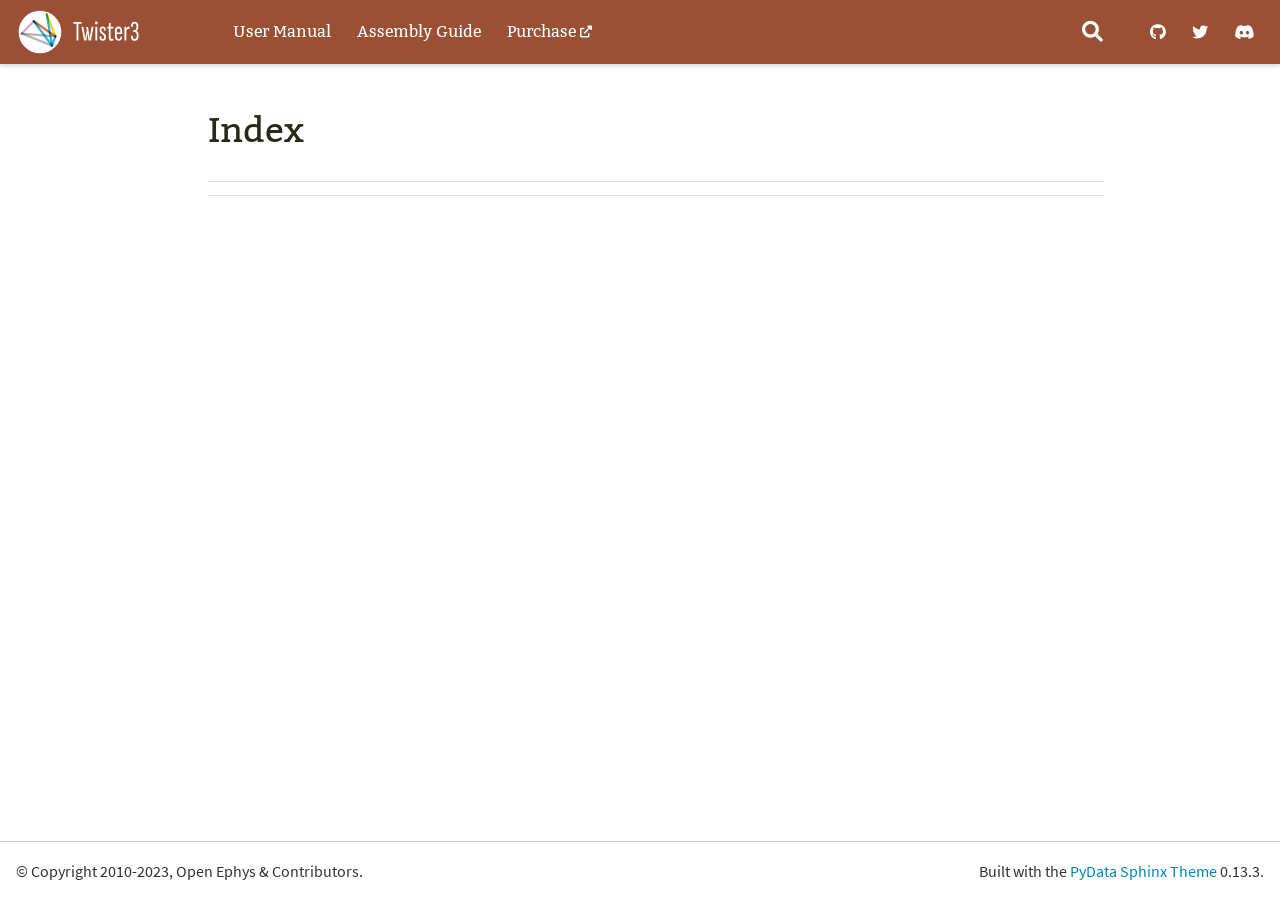
==== genindex.html @ c72500eb "Write HTML files" ====
<!DOCTYPE html>


<html lang="en" >

  <head>
    <meta charset="utf-8" />
    <meta name="viewport" content="width=device-width, initial-scale=1.0" />
    <title>Index &#8212; Twister3 Docs</title>
  
  
  
  <script data-cfasync="false">
    document.documentElement.dataset.mode = localStorage.getItem("mode") || "";
    document.documentElement.dataset.theme = localStorage.getItem("theme") || "light";
  </script>
  
  <!-- Loaded before other Sphinx assets -->
  <link href="_static/styles/theme.css?digest=e353d410970836974a52" rel="stylesheet" />
<link href="_static/styles/bootstrap.css?digest=e353d410970836974a52" rel="stylesheet" />
<link href="_static/styles/pydata-sphinx-theme.css?digest=e353d410970836974a52" rel="stylesheet" />

  
  <link href="_static/vendor/fontawesome/6.1.2/css/all.min.css?digest=e353d410970836974a52" rel="stylesheet" />
  <link rel="preload" as="font" type="font/woff2" crossorigin href="_static/vendor/fontawesome/6.1.2/webfonts/fa-solid-900.woff2" />
<link rel="preload" as="font" type="font/woff2" crossorigin href="_static/vendor/fontawesome/6.1.2/webfonts/fa-brands-400.woff2" />
<link rel="preload" as="font" type="font/woff2" crossorigin href="_static/vendor/fontawesome/6.1.2/webfonts/fa-regular-400.woff2" />

    <link rel="stylesheet" href="_static/theme_overrides.css" type="text/css" />
  
  <!-- Pre-loaded scripts that we'll load fully later -->
  <link rel="preload" as="script" href="_static/scripts/bootstrap.js?digest=e353d410970836974a52" />
<link rel="preload" as="script" href="_static/scripts/pydata-sphinx-theme.js?digest=e353d410970836974a52" />

    <script data-url_root="./" id="documentation_options" src="_static/documentation_options.js"></script>
    <script src="_static/doctools.js"></script>
    <script src="_static/sphinx_highlight.js"></script>
    <script>DOCUMENTATION_OPTIONS.pagename = 'genindex';</script>
    <link rel="icon" href="_static/favicon.png"/>
    <link rel="index" title="Index" href="#" />
    <link rel="search" title="Search" href="search.html" />
  <meta name="viewport" content="width=device-width, initial-scale=1"/>
  <meta name="docsearch:language" content="en"/>
  </head>
  
  
  <body data-bs-spy="scroll" data-bs-target=".bd-toc-nav" data-offset="180" data-bs-root-margin="0px 0px -60%" data-default-mode="">

  
  
  <a class="skip-link" href="#main-content">Skip to main content</a>
  
  <input type="checkbox"
          class="sidebar-toggle"
          name="__primary"
          id="__primary"/>
  <label class="overlay overlay-primary" for="__primary"></label>
  
  <input type="checkbox"
          class="sidebar-toggle"
          name="__secondary"
          id="__secondary"/>
  <label class="overlay overlay-secondary" for="__secondary"></label>
  
  <div class="search-button__wrapper">
    <div class="search-button__overlay"></div>
    <div class="search-button__search-container">
<form class="bd-search d-flex align-items-center"
      action="search.html"
      method="get">
  <i class="fa-solid fa-magnifying-glass"></i>
  <input type="search"
         class="form-control"
         name="q"
         id="search-input"
         placeholder="Search the docs ..."
         aria-label="Search the docs ..."
         autocomplete="off"
         autocorrect="off"
         autocapitalize="off"
         spellcheck="false"/>
  <span class="search-button__kbd-shortcut"><kbd class="kbd-shortcut__modifier">Ctrl</kbd>+<kbd>K</kbd></span>
</form></div>
  </div>
  
    <nav class="bd-header navbar navbar-expand-lg bd-navbar">
<div class="bd-header__inner bd-page-width">
  <label class="sidebar-toggle primary-toggle" for="__primary">
    <span class="fa-solid fa-bars"></span>
  </label>
  
  <div class="navbar-header-items__start">
    
      <div class="navbar-item">
  

<a class="navbar-brand logo" href="index.html">
  
  
  
  
    
    
      
    
    
    <img src="_static/oe_logo_name.svg" class="logo__image only-light" alt="Logo image"/>
    <script>document.write(`<img src="_static/oe_logo_name.svg" class="logo__image only-dark" alt="Logo image"/>`);</script>
  
  
</a></div>
    
  </div>
  
  
  <div class="col-lg-9 navbar-header-items">
    
    <div class="me-auto navbar-header-items__center">
      
        <div class="navbar-item"><nav class="navbar-nav">
  <p class="sidebar-header-items__title"
     role="heading"
     aria-level="1"
     aria-label="Site Navigation">
    Site Navigation
  </p>
  <ul class="bd-navbar-elements navbar-nav">
    
                    <li class="nav-item">
                      <a class="nav-link nav-internal" href="pages/usingtwister.html">
                        User Manual
                      </a>
                    </li>
                

                    <li class="nav-item">
                      <a class="nav-link nav-internal" href="pages/assemblyguide.html">
                        Assembly Guide
                      </a>
                    </li>
                

                <li class="nav-item">
                  <a class="nav-link nav-external" href="https://open-ephys.org/twister-3/twister-3">
                    Purchase
                  </a>
                </li>
                
  </ul>
</nav></div>
      
    </div>
    
    
    <div class="navbar-header-items__end">
      
        <div class="navbar-item navbar-persistent--container">
          
<script>
document.write(`
  <button class="btn btn-sm navbar-btn search-button search-button__button" title="Search" aria-label="Search" data-bs-placement="bottom" data-bs-toggle="tooltip">
    <i class="fa-solid fa-magnifying-glass"></i>
  </button>
`);
</script>
        </div>
      
      
        <div class="navbar-item"><ul class="navbar-icon-links navbar-nav"
    aria-label="Icon Links">
        <li class="nav-item">
          
          
          
          
          
          
          
          
          <a href="https://github.com/jonnew/twister3" title="GitHub" class="nav-link" rel="noopener" target="_blank" data-bs-toggle="tooltip" data-bs-placement="bottom"><span><i class="fab fa-github"></i></span>
            <label class="sr-only">GitHub</label></a>
        </li>
        <li class="nav-item">
          
          
          
          
          
          
          
          
          <a href="https://twitter.com/openephys" title="Twitter" class="nav-link" rel="noopener" target="_blank" data-bs-toggle="tooltip" data-bs-placement="bottom"><span><i class="fab fa-twitter"></i></span>
            <label class="sr-only">Twitter</label></a>
        </li>
        <li class="nav-item">
          
          
          
          
          
          
          
          
          <a href="https://discord.gg/WXAx2URNQU" title="Discord" class="nav-link" rel="noopener" target="_blank" data-bs-toggle="tooltip" data-bs-placement="bottom"><span><i class="fab fa-discord"></i></span>
            <label class="sr-only">Discord</label></a>
        </li>
</ul></div>
      
    </div>
    
  </div>
  
  
    <div class="navbar-persistent--mobile">
<script>
document.write(`
  <button class="btn btn-sm navbar-btn search-button search-button__button" title="Search" aria-label="Search" data-bs-placement="bottom" data-bs-toggle="tooltip">
    <i class="fa-solid fa-magnifying-glass"></i>
  </button>
`);
</script>
    </div>
  

  
</div>

    </nav>
  
  <div class="bd-container">
    <div class="bd-container__inner bd-page-width">
      
      <div class="bd-sidebar-primary bd-sidebar hide-on-wide">
        

  
  <div class="sidebar-header-items sidebar-primary__section">
    
    
      <div class="sidebar-header-items__center">
        
          <div class="navbar-item"><nav class="navbar-nav">
  <p class="sidebar-header-items__title"
     role="heading"
     aria-level="1"
     aria-label="Site Navigation">
    Site Navigation
  </p>
  <ul class="bd-navbar-elements navbar-nav">
    
                    <li class="nav-item">
                      <a class="nav-link nav-internal" href="pages/usingtwister.html">
                        User Manual
                      </a>
                    </li>
                

                    <li class="nav-item">
                      <a class="nav-link nav-internal" href="pages/assemblyguide.html">
                        Assembly Guide
                      </a>
                    </li>
                

                <li class="nav-item">
                  <a class="nav-link nav-external" href="https://open-ephys.org/twister-3/twister-3">
                    Purchase
                  </a>
                </li>
                
  </ul>
</nav></div>
        
      </div>
    
    
    
      <div class="sidebar-header-items__end">
        
          <div class="navbar-item"><ul class="navbar-icon-links navbar-nav"
    aria-label="Icon Links">
        <li class="nav-item">
          
          
          
          
          
          
          
          
          <a href="https://github.com/jonnew/twister3" title="GitHub" class="nav-link" rel="noopener" target="_blank" data-bs-toggle="tooltip" data-bs-placement="bottom"><span><i class="fab fa-github"></i></span>
            <label class="sr-only">GitHub</label></a>
        </li>
        <li class="nav-item">
          
          
          
          
          
          
          
          
          <a href="https://twitter.com/openephys" title="Twitter" class="nav-link" rel="noopener" target="_blank" data-bs-toggle="tooltip" data-bs-placement="bottom"><span><i class="fab fa-twitter"></i></span>
            <label class="sr-only">Twitter</label></a>
        </li>
        <li class="nav-item">
          
          
          
          
          
          
          
          
          <a href="https://discord.gg/WXAx2URNQU" title="Discord" class="nav-link" rel="noopener" target="_blank" data-bs-toggle="tooltip" data-bs-placement="bottom"><span><i class="fab fa-discord"></i></span>
            <label class="sr-only">Discord</label></a>
        </li>
</ul></div>
        
      </div>
    
  </div>
  
  
  <div class="sidebar-primary-items__end sidebar-primary__section">
  </div>
  
  <div id="rtd-footer-container"></div>


      </div>
      
      <main id="main-content" class="bd-main">
        
        
          <div class="bd-content">
            <div class="bd-article-container">
              
              <div class="bd-header-article"></div>
              
              
              
                
<div id="searchbox"></div>
                <article class="bd-article" role="main">
                  

<h1 id="index">Index</h1>

<div class="genindex-jumpbox">
 
</div>


                </article>
              
              
              
                <footer class="bd-footer-article">
                  
<div class="footer-article-items footer-article__inner">
  
    <div class="footer-article-item"><!-- Previous / next buttons -->
<div class="prev-next-area">
</div></div>
  
</div>

                </footer>
              
            </div>
            
            
              
            
          </div>
          <footer class="bd-footer-content">
            
          </footer>
        
      </main>
    </div>
  </div>
  
  <!-- Scripts loaded after <body> so the DOM is not blocked -->
  <script src="_static/scripts/bootstrap.js?digest=e353d410970836974a52"></script>
<script src="_static/scripts/pydata-sphinx-theme.js?digest=e353d410970836974a52"></script>

  <footer class="bd-footer">
<div class="bd-footer__inner bd-page-width">
  
    <div class="footer-items__start">
      
        <div class="footer-item">
  <p class="copyright">
    
      © Copyright 2010-2023, Open Ephys &amp; Contributors.
      <br/>
    
  </p>
</div>
      
    </div>
  
  
    <div class="footer-items__end">
      
        <div class="footer-item"><p class="theme-version">
  Built with the <a href="https://pydata-sphinx-theme.readthedocs.io/en/stable/index.html">PyData Sphinx Theme</a> 0.13.3.
</p></div>
      
    </div>
  
</div>

  </footer>
  </body>
</html>
---- _static/styles/theme.css ----
/* Provided by Sphinx's 'basic' theme, and included in the final set of assets */
@import "../basic.css";
---- _static/styles/pydata-sphinx-theme.css ----
html{--pst-header-height:4rem;--pst-header-article-height:calc(var(--pst-header-height)*2/3);--pst-sidebar-secondary:17rem;--pst-font-size-base:1rem;--pst-font-size-h1:2.5rem;--pst-font-size-h2:2rem;--pst-font-size-h3:1.75rem;--pst-font-size-h4:1.5rem;--pst-font-size-h5:1.25rem;--pst-font-size-h6:1.1rem;--pst-font-size-milli:0.9rem;--pst-sidebar-font-size:0.9rem;--pst-sidebar-font-size-mobile:1.1rem;--pst-sidebar-header-font-size:1.2rem;--pst-sidebar-header-font-weight:600;--pst-admonition-font-weight-heading:600;--pst-font-weight-caption:300;--pst-font-weight-heading:400;--pst-font-family-base-system:-apple-system,BlinkMacSystemFont,Segoe UI,"Helvetica Neue",Arial,sans-serif,Apple Color Emoji,Segoe UI Emoji,Segoe UI Symbol;--pst-font-family-monospace-system:"SFMono-Regular",Menlo,Consolas,Monaco,Liberation Mono,Lucida Console,monospace;--pst-font-family-base:var(--pst-font-family-base-system);--pst-font-family-heading:var(--pst-font-family-base-system);--pst-font-family-monospace:var(--pst-font-family-monospace-system);--pst-font-size-icon:1.5rem;--pst-icon-check-circle:"";--pst-icon-info-circle:"";--pst-icon-exclamation-triangle:"";--pst-icon-exclamation-circle:"";--pst-icon-times-circle:"";--pst-icon-lightbulb:"";--pst-icon-download:"";--pst-icon-angle-left:"";--pst-icon-angle-right:"";--pst-icon-external-link:"";--pst-icon-search-minus:"";--pst-icon-github:"";--pst-icon-gitlab:"";--pst-icon-share:"";--pst-icon-bell:"";--pst-icon-pencil:"";--pst-breadcrumb-divider:"";--pst-icon-admonition-default:var(--pst-icon-bell);--pst-icon-admonition-note:var(--pst-icon-info-circle);--pst-icon-admonition-attention:var(--pst-icon-exclamation-circle);--pst-icon-admonition-caution:var(--pst-icon-exclamation-triangle);--pst-icon-admonition-warning:var(--pst-icon-exclamation-triangle);--pst-icon-admonition-danger:var(--pst-icon-exclamation-triangle);--pst-icon-admonition-error:var(--pst-icon-times-circle);--pst-icon-admonition-hint:var(--pst-icon-lightbulb);--pst-icon-admonition-tip:var(--pst-icon-lightbulb);--pst-icon-admonition-important:var(--pst-icon-exclamation-circle);--pst-icon-admonition-seealso:var(--pst-icon-share);--pst-icon-admonition-todo:var(--pst-icon-pencil);--pst-icon-versionmodified-default:var(--pst-icon-exclamation-circle);--pst-icon-versionmodified-added:var(--pst-icon-exclamation-circle);--pst-icon-versionmodified-changed:var(--pst-icon-exclamation-circle);--pst-icon-versionmodified-deprecated:var(--pst-icon-exclamation-circle);font-size:var(--pst-font-size-base);scroll-padding-top:calc(var(--pst-header-height) + 1rem)}body{background-color:var(--pst-color-background);color:var(--pst-color-text-base);display:flex;flex-direction:column;font-family:var(--pst-font-family-base);font-weight:400;line-height:1.65;min-height:100vh}body::-webkit-scrollbar{height:.5rem;width:.5rem}body::-webkit-scrollbar-thumb{background:var(--pst-color-text-muted);border-radius:.25rem}body::-webkit-scrollbar-track{background:transparent}body::-webkit-scrollbar-thumb{background:var(--pst-color-on-surface)}body::-webkit-scrollbar-thumb:hover,body:hover::-webkit-scrollbar-thumb{background:var(--pst-color-text-muted)}body::-webkit-scrollbar-track{background:var(--pst-color-background)}p{color:var(--pst-color-text-base);font-size:1em;margin-bottom:1.15rem}p.rubric{border-bottom:1px solid var(--pst-color-border)}p.centered{text-align:center}a{word-wrap:break-word;color:var(--pst-color-link);text-decoration:none}a:hover{color:var(--pst-color-link-hover);text-decoration:underline}a.headerlink{color:var(--pst-color-warning);font-size:.8em;margin-left:.2em;opacity:.4;padding:0 4px;text-decoration:none;transition:all .2s ease-out;user-select:none}a.headerlink:hover{opacity:1}a.github:before,a.gitlab:before{color:var(--pst-color-text-muted);font:var(--fa-font-brands);margin-right:.25rem}a.github:before{content:var(--pst-icon-github)}a.gitlab:before{content:var(--pst-icon-gitlab)}.heading-style,h1,h2,h3,h4,h5,h6{font-family:var(--pst-font-family-heading);font-weight:var(--pst-font-weight-heading);line-height:1.15;margin:2.75rem 0 1.05rem}h1{font-size:var(--pst-font-size-h1);margin-top:0}h1,h2{color:var(--pst-color-primary)}h2{font-size:var(--pst-font-size-h2)}h3{font-size:var(--pst-font-size-h3)}h3,h4{color:var(--pst-color-text-base)}h4{font-size:var(--pst-font-size-h4)}h5{font-size:var(--pst-font-size-h5)}h5,h6{color:var(--pst-color-text-base)}h6{font-size:var(--pst-font-size-h6)}.text_small,small{font-size:var(--pst-font-size-milli)}hr{border:0;border-top:1px solid var(--pst-color-border)}code,kbd,pre,samp{font-family:var(--pst-font-family-monospace)}kbd{background-color:var(--pst-color-on-background);color:var(--pst-color-text-muted)}kbd:not(.compound){border:1px solid var(--pst-color-border);box-shadow:1px 1px 1px var(--pst-color-shadow);margin:0 .1rem;padding:.1rem .4rem}code{color:var(--pst-color-inline-code)}pre{background-color:var(--pst-color-surface);border:1px solid var(--pst-color-border);border-radius:.25rem;color:var(--pst-color-text-base);line-height:1.2em;margin:1.5em 0;padding:1rem}pre::-webkit-scrollbar{height:.5rem;width:.5rem}pre::-webkit-scrollbar-thumb{background:var(--pst-color-text-muted);border-radius:.25rem}pre::-webkit-scrollbar-track{background:transparent}pre::-webkit-scrollbar-thumb{background:var(--pst-color-on-surface)}pre::-webkit-scrollbar-thumb:hover,pre:hover::-webkit-scrollbar-thumb{background:var(--pst-color-text-muted)}pre .linenos{opacity:.5;padding-right:10px}.skip-link{background-color:var(--pst-color-background);border-bottom:1px solid var(--pst-color-border);color:var(--pst-color-link);left:0;padding:.5rem;position:fixed;right:0;text-align:center;top:0;transform:translateY(-100%);transition:transform .15s ease-in-out;z-index:1055}.skip-link:focus{transform:translateY(0)}.bd-container{display:flex;flex-grow:1;justify-content:center}.bd-container .bd-container__inner{display:flex}.bd-page-width{width:100%}@media(min-width:960px){.bd-page-width{max-width:88rem}}.bd-header-announcement{align-items:center;display:flex;justify-content:center;min-height:3rem;padding:.5rem 12.5%;position:relative;text-align:center;width:100%}@media(max-width:959.98px){.bd-header-announcement{padding:.5rem 2%}}.bd-header-announcement p{font-weight:700;margin:0}.bd-header-announcement:after{background-color:var(--pst-color-info);content:"";height:100%;left:0;opacity:.2;position:absolute;top:0;width:100%;z-index:-1}.bd-header-announcement:empty{display:none}.bd-main{display:flex;flex-direction:column;flex-grow:1;min-width:0}.bd-main .bd-content{display:flex;height:100%;justify-content:center}.bd-main .bd-content .bd-article-container{display:flex;flex-direction:column;justify-content:start;max-width:60em;overflow-x:auto;padding:1rem;width:100%}@media(min-width:1200px){.bd-main .bd-content .bd-article-container .bd-article{padding-left:2rem;padding-top:1.5rem}}.bd-footer{border-top:1px solid var(--pst-color-border);width:100%}.bd-footer .bd-footer__inner{display:flex;flex-grow:1;margin:auto;padding:1rem}.bd-footer .footer-items__end,.bd-footer .footer-items__start{display:flex;flex-direction:column;gap:.5rem;justify-content:center}.bd-footer .footer-items__end{margin-left:auto;text-align:end}.bd-footer .footer-item p{margin-bottom:0}.bd-footer-article .footer-article-items,.bd-footer-content .footer-content-items{display:flex;flex-direction:column;margin-top:auto}.bd-header{background:var(--pst-color-on-background)!important;box-shadow:0 .125rem .25rem 0 var(--pst-color-shadow);justify-content:center;max-width:100vw;padding:0;position:sticky;top:0;width:100%;z-index:1030}.bd-header .bd-header__inner{align-items:center;display:flex;height:fit-content;padding-left:1rem;padding-right:1rem}.bd-header .navbar-item{align-items:center;display:flex;height:var(--pst-header-height);max-height:var(--pst-header-height)}.bd-header .navbar-header-items{flex-shrink:1}@media(min-width:960px){.bd-header .navbar-header-items{display:flex;flex-grow:1;padding:0 0 0 .5rem}}.bd-header .navbar-header-items__center,.bd-header .navbar-header-items__end,.bd-header .navbar-header-items__start{align-items:center;display:flex;flex-flow:wrap;row-gap:0}.bd-header .navbar-header-items__center,.bd-header .navbar-header-items__end{column-gap:1rem}.bd-header .navbar-header-items__start{flex-shrink:0;gap:.5rem;margin-right:auto}.bd-header .navbar-header-items__end{justify-content:end}.bd-header .navbar-nav{display:flex}@media(min-width:960px){.bd-header .navbar-nav{align-items:center}}.bd-header .navbar-nav li a.nav-link{color:var(--pst-color-text-muted)}.bd-header .navbar-nav li a.nav-link:focus,.bd-header .navbar-nav li a.nav-link:hover{color:var(--pst-color-primary)}.bd-header .navbar-nav>.active>.nav-link{color:var(--pst-color-primary);font-weight:600}.bd-header .navbar-nav .dropdown button{border:none;color:var(--pst-color-text-muted);display:unset}.bd-header .navbar-nav .dropdown .dropdown-menu{background-color:var(--pst-color-on-background);border:1px solid var(--pst-color-border);box-shadow:0 0 .3rem .1rem var(--pst-color-shadow);margin:.5rem 0;min-width:20rem;padding:.5rem 1rem;z-index:1070}.bd-header .navbar-nav .dropdown .dropdown-menu:not(.show){display:none}@media(min-width:960px){.navbar-center-items .navbar-item{display:inline-block}}.toc-entry>.nav-link.active{background-color:transparent;border-left:2px solid var(--pst-color-primary);color:var(--pst-color-primary);font-weight:600}.nav-link:hover{border-style:none}.nav-link.nav-external:after{content:var(--pst-icon-external-link);font:var(--fa-font-solid);font-size:.75em;margin-left:.3em}.bd-navbar-elements li.nav-item i{font-size:.7rem;padding-left:2px;vertical-align:middle}.bd-header label.sidebar-toggle{align-items:center;color:var(--pst-color-muted);cursor:pointer;display:flex;font-size:var(--pst-font-size-icon);margin-bottom:0}.bd-header label.primary-toggle{padding-right:1rem}@media(min-width:960px){.bd-header label.primary-toggle{display:none}}.bd-header label.secondary-toggle{padding-left:1rem}@media(min-width:1200px){.bd-header label.secondary-toggle{display:none}}.bd-header .navbar-header-items{display:none}@media(min-width:960px){.bd-header .navbar-header-items{display:inherit}}.navbar-persistent--mobile{margin-left:auto}@media(min-width:960px){.navbar-persistent--mobile{display:none}}.navbar-persistent--container{display:none}@media(min-width:960px){.navbar-persistent--container{display:flex}}.header-article__inner{display:flex;padding:0 .5rem}.header-article__inner .header-article-item{height:var(--pst-header-article-height);min-height:var(--pst-header-article-height)}.header-article__inner .header-article-items__end,.header-article__inner .header-article-items__start{align-items:start;display:flex;gap:.5rem}.header-article__inner .header-article-items__end{margin-left:auto}.bd-sidebar-primary{background-color:var(--pst-color-background);border-right:1px solid var(--pst-color-border);display:flex;flex:0 0 auto;flex-direction:column;font-size:var(--pst-sidebar-font-size-mobile);gap:1rem;max-height:calc(100vh - var(--pst-header-height));overflow-y:auto;padding:2rem 1rem 1rem;position:sticky;top:var(--pst-header-height);width:25%}.bd-sidebar-primary::-webkit-scrollbar{height:.5rem;width:.5rem}.bd-sidebar-primary::-webkit-scrollbar-thumb{background:var(--pst-color-text-muted);border-radius:.25rem}.bd-sidebar-primary::-webkit-scrollbar-track{background:transparent}.bd-sidebar-primary::-webkit-scrollbar-thumb{background:var(--pst-color-on-surface)}.bd-sidebar-primary::-webkit-scrollbar-thumb:hover,.bd-sidebar-primary:hover::-webkit-scrollbar-thumb{background:var(--pst-color-text-muted)}@media(min-width:960px){.bd-sidebar-primary{font-size:var(--pst-sidebar-font-size)}}.bd-sidebar-primary .nav-link{font-size:var(--pst-sidebar-font-size-mobile)}.bd-sidebar-primary.no-sidebar{border-right:0}@media(min-width:960px){.bd-sidebar-primary.hide-on-wide{display:none}}.bd-sidebar-primary h1,.bd-sidebar-primary h2,.bd-sidebar-primary h3,.bd-sidebar-primary h4{color:var(--pst-color-text-base)}.bd-sidebar-primary .sidebar-primary-items__end .sidebar-primary-item,.bd-sidebar-primary .sidebar-primary-items__start .sidebar-primary-item{padding:.5rem 0}.bd-sidebar-primary .sidebar-header-items{display:flex;flex-direction:column}.bd-sidebar-primary .sidebar-header-items .sidebar-header-items__title{color:var(--pst-color-text-base);font-size:var(--pst-sidebar-header-font-size);font-weight:var(--pst-sidebar-header-font-weight);margin-bottom:.5rem}.bd-sidebar-primary .sidebar-header-items .nav-item.dropdown button{display:none}.bd-sidebar-primary .sidebar-header-items .nav-item.dropdown .dropdown-menu{background-color:inherit;border:none;display:flex;flex-direction:column;font-size:inherit;margin:0;padding:0}.bd-sidebar-primary .sidebar-header-items .sidebar-header-items__center{display:flex;flex-direction:column}.bd-sidebar-primary .sidebar-header-items .sidebar-header-items__end{align-items:center;display:flex;gap:.5rem}@media(min-width:960px){.bd-sidebar-primary .sidebar-header-items{display:none}}.bd-sidebar-primary .sidebar-primary-items__start{border-top:1px solid var(--pst-color-border)}@media(min-width:960px){.bd-sidebar-primary .sidebar-primary-items__start{border-top:none}}.bd-sidebar-primary .sidebar-primary-items__end{margin-bottom:1em;margin-top:auto}.bd-sidebar-primary .list-caption{list-style:none;padding-left:0}.bd-sidebar-primary li{position:relative}.bd-sidebar-primary li.has-children>.reference{padding-right:30px}.bd-sidebar-primary label.toctree-toggle{align-items:center;cursor:pointer;display:flex;height:30px;justify-content:center;position:absolute;right:0;top:0;width:30px}.bd-sidebar-primary label.toctree-toggle:hover{background:var(--pst-color-surface)}.bd-sidebar-primary label.toctree-toggle i{display:inline-block;font-size:.75rem;text-align:center}.bd-sidebar-primary label.toctree-toggle i:hover{color:var(--pst-color-primary)}.bd-sidebar-primary .label-parts{height:100%;width:100%}.bd-sidebar-primary .label-parts:hover{background:none}.bd-sidebar-primary .label-parts i{position:absolute;right:0;top:.3em;width:30px}nav.bd-links{margin-right:-1rem}@media(min-width:960px){nav.bd-links{display:block}}nav.bd-links ul{list-style:none}nav.bd-links ul ul{padding:0 0 0 1rem}nav.bd-links li>a{color:var(--pst-color-text-muted);display:block;padding:.25rem 0}nav.bd-links li>a:hover{background-color:transparent;color:var(--pst-color-primary);text-decoration:none}nav.bd-links li>a.reference.external:after{content:var(--pst-icon-external-link);font:var(--fa-font-solid);font-size:.75em;margin-left:.3em}nav.bd-links .active:hover>a,nav.bd-links .active>a{color:var(--pst-color-primary);font-weight:600}nav.bd-links p.bd-links__title{font-size:var(--pst-sidebar-header-font-size)}nav.bd-links p.bd-links__title,nav.bd-links p.caption{font-weight:var(--pst-sidebar-header-font-weight);margin-bottom:.5rem}nav.bd-links p.caption{color:var(--pst-color-text-base);font-size:var(--pst-sidebar-font-size-mobile);margin-top:1.25rem;position:relative}nav.bd-links p.caption:first-child{margin-top:0}@media(min-width:960px){nav.bd-links p.caption{font-size:var(--pst-sidebar-font-size)}}.bd-sidebar-secondary{background-color:var(--pst-color-background);display:flex;flex-direction:column;flex-shrink:0;font-size:var(--pst-sidebar-font-size-mobile);max-height:calc(100vh - var(--pst-header-height));order:2;overflow-y:auto;padding:2rem 1rem 1rem;position:sticky;top:var(--pst-header-height);width:var(--pst-sidebar-secondary)}@media(min-width:1200px){.bd-sidebar-secondary{font-size:var(--pst-sidebar-font-size)}}.bd-sidebar-secondary::-webkit-scrollbar{height:.5rem;width:.5rem}.bd-sidebar-secondary::-webkit-scrollbar-thumb{background:var(--pst-color-text-muted);border-radius:.25rem}.bd-sidebar-secondary::-webkit-scrollbar-track{background:transparent}.bd-sidebar-secondary::-webkit-scrollbar-thumb{background:var(--pst-color-on-surface)}.bd-sidebar-secondary::-webkit-scrollbar-thumb:hover,.bd-sidebar-secondary:hover::-webkit-scrollbar-thumb{background:var(--pst-color-text-muted)}.sidebar-secondary-item{padding:.5rem}@media(min-width:1200px){.sidebar-secondary-item{border-left:1px solid var(--pst-color-border);padding-left:1rem}}.sidebar-secondary-item i{padding-right:.5rem}input.sidebar-toggle{display:none}label.overlay{background-color:#000;height:0;left:0;opacity:.5;position:fixed;top:0;transition:opacity .2s ease-out;width:0;z-index:1050}input#__primary:checked+label.overlay.overlay-primary,input#__secondary:checked+label.overlay.overlay-secondary{height:100vh;width:100vw}input#__primary:checked~.bd-container .bd-sidebar-primary{margin-left:0;visibility:visible}input#__secondary:checked~.bd-container .bd-sidebar-secondary{margin-right:0;visibility:visible}@media(min-width:960px){label.sidebar-toggle.primary-toggle{display:none}input#__primary:checked+label.overlay.overlay-primary{height:0;width:0}.bd-sidebar-primary{margin-left:0;visibility:visible}}@media(max-width:959.98px){.bd-sidebar-primary{flex-grow:.75;height:100vh;left:0;margin-left:-75%;max-height:100vh;max-width:350px;position:fixed;top:0;transition:visibility .2s ease-out,margin .2s ease-out;visibility:hidden;width:75%;z-index:1055}}@media(max-width:1199.98px){.bd-sidebar-secondary{flex-grow:.75;height:100vh;margin-right:-75%;max-height:100vh;max-width:350px;position:fixed;right:0;top:0;transition:visibility .2s ease-out,margin .2s ease-out;visibility:hidden;width:75%;z-index:1055}}ul.bd-breadcrumbs{display:flex;flex-wrap:wrap;font-size:.8rem;list-style:none;padding-left:0}ul.bd-breadcrumbs li.breadcrumb-item{align-items:center;display:flex;font-weight:700}ul.bd-breadcrumbs li.breadcrumb-item a{color:var(--pst-color-link)}ul.bd-breadcrumbs li.breadcrumb-item:not(.breadcrumb-home):before{color:var(--pst-color-text-muted);content:var(--pst-breadcrumb-divider);font:var(--fa-font-solid);font-size:.8rem;padding:0 .5rem}.navbar-icon-links{column-gap:1rem;display:flex;flex-direction:row;flex-wrap:wrap}.navbar-icon-links li.nav-item a.nav-link{padding-left:0;padding-right:0}.navbar-icon-links a span{align-items:center;display:flex}.navbar-icon-links i.fa-brands,.navbar-icon-links i.fa-regular,.navbar-icon-links i.fa-solid{font-size:var(--pst-font-size-icon);font-style:normal;vertical-align:middle}.navbar-icon-links i.fa-square-twitter:before{color:#55acee}.navbar-icon-links i.fa-square-gitlab:before{color:#548}.navbar-icon-links i.fa-bitbucket:before{color:#0052cc}.navbar-icon-links img.icon-link-image{border-radius:.2rem;height:1.5em}.navbar-brand{align-items:center;display:flex;flex-shrink:0;gap:.5rem;height:var(--pst-header-height);margin:0;max-height:var(--pst-header-height);padding:.5rem 0;position:relative;width:auto}.navbar-brand p{margin-bottom:0}.navbar-brand img{height:100%;max-width:100%;width:auto}.navbar-nav ul{display:block;list-style:none}.navbar-nav ul ul{padding:0 0 0 1rem}.navbar-nav li{display:flex;flex-direction:column}.navbar-nav li a{align-items:center;color:var(--pst-color-text-muted);display:flex;height:100%;padding-bottom:.25rem;padding-top:.25rem}.navbar-nav li a:hover{border-style:none;text-decoration-line:none}.navbar-nav li a:focus,.navbar-nav li a:hover,.navbar-nav li.current>a{color:var(--pst-color-primary)}.navbar-nav li.current>a{font-weight:600}.navbar-nav .toctree-checkbox{display:none;position:absolute}.navbar-nav .toctree-checkbox~ul{display:none}.navbar-nav .toctree-checkbox~label i{transform:rotate(0deg)}.navbar-nav .toctree-checkbox:checked~ul{display:block}.navbar-nav .toctree-checkbox:checked~label i{transform:rotate(180deg)}.bd-header .navbar-nav>p.sidebar-header-items__title{display:none}.page-toc .section-nav{border-bottom:none;padding-left:0}.page-toc .section-nav ul{padding-left:1rem}.page-toc .nav-link{font-size:var(--pst-sidebar-font-size-mobile)}@media(min-width:1200px){.page-toc .nav-link{font-size:var(--pst-sidebar-font-size)}}.page-toc .onthispage{color:var(--pst-color-text-base);font-weight:var(--pst-sidebar-header-font-weight);margin-bottom:.5rem}.prev-next-area{width:100%}.prev-next-area p{line-height:1.3em;margin:0 .3em}.prev-next-area i{font-size:1.2em}.prev-next-area a{align-items:center;border:none;color:var(--pst-color-text-muted);display:flex;max-width:45%;overflow-x:hidden;padding:10px;text-decoration:none}.prev-next-area a p.prev-next-title{color:var(--pst-color-primary);font-size:1.1em;font-weight:var(--pst-admonition-font-weight-heading)}.prev-next-area a:hover p.prev-next-title{text-decoration:underline}.prev-next-area a .prev-next-info{flex-direction:column;margin:0 .5em}.prev-next-area a .prev-next-info .prev-next-subtitle{text-transform:capitalize}.prev-next-area a.left-prev{float:left}.prev-next-area a.right-next{float:right}.prev-next-area a.right-next div.prev-next-info{text-align:right}.bd-search{margin-left:-15px;margin-right:-15px;padding:1rem 15px;position:relative}.bd-search .icon{color:var(--pst-color-border);left:25px;position:absolute}.bd-search i.fa-solid.fa-magnifying-glass{color:var(--pst-color-text-muted);left:1.6rem;position:absolute}.bd-search input{background-color:var(--pst-color-background);border:1px solid var(--pst-color-border);border-radius:.25rem;color:var(--pst-color-text-base);padding-left:2.5rem}.bd-search input::placeholder{color:var(--pst-color-border)}.bd-search input:active,.bd-search input:focus{background-color:var(--pst-color-background);color:var(--pst-color-text-base)}.bd-search input::-webkit-search-cancel-button,.bd-search input::-webkit-search-decoration{-webkit-appearance:none;appearance:none}.bd-search .search-button__kbd-shortcut{color:var(--pst-color-border);display:flex;position:absolute;right:2em}.search-button{align-content:center;align-items:center;color:var(--pst-color-text-muted);display:flex;padding:0}.search-button:hover{color:var(--pst-color-primary)}.search-button i{font-size:1.3rem}.search-button__overlay,.search-button__search-container{display:none}.search-button__wrapper.show .search-button__search-container{display:flex;left:50%;margin-top:.5rem;max-width:800px;position:fixed;right:1rem;top:30%;transform:translate(-50%,-50%);width:90%;z-index:1055}.search-button__wrapper.show .search-button__overlay{background-color:#000;display:flex;height:100%;left:0;opacity:.5;position:fixed;top:0;width:100%;z-index:1050}.search-button__wrapper.show form.bd-search{flex-grow:1;padding-bottom:0;padding-top:0}.search-button__wrapper.show i,.search-button__wrapper.show input{font-size:var(--pst-font-size-icon)}div#searchbox p.highlight-link{box-shadow:0 .2rem .5rem var(--pst-color-shadow),0 0 .0625rem var(--pst-color-shadow)!important;margin:1rem 0;width:fit-content}@media(min-width:1200px){div#searchbox p.highlight-link{margin-left:2rem}}div#searchbox p.highlight-link a{background-color:var(--pst-color-primary);border-radius:.25rem;color:#fff;font-size:1.25rem;padding:.75rem;transition:box-shadow .25s ease-out}div#searchbox p.highlight-link a:hover{box-shadow:inset 0 0 50px 50px rgba(0,0,0,.25);text-decoration:none}div#searchbox p.highlight-link a:before{color:unset;content:var(--pst-icon-search-minus);font:var(--fa-font-solid);margin-right:.5rem}.theme-switch-button{border-color:var(--pst-color-on-background);font-size:calc(var(--pst-font-size-icon) - .1rem);margin:0 -.5rem;padding:0}.theme-switch-button span{color:var(--pst-color-text-muted);display:none;padding:.5rem}.theme-switch-button span:active,.theme-switch-button span:focus,.theme-switch-button span:hover{text-decoration:none}.theme-switch-button:active,.theme-switch-button:hover{background-color:var(--pst-color-on-surface)!important;border-color:var(--pst-color-on-background)!important}.theme-switch-button:active a,.theme-switch-button:hover a{color:var(--pst-color-text-muted)}.bd-sidebar-primary .theme-switch-button{border-color:var(--pst-color-background)}.bd-sidebar-primary .theme-switch-button:active,.bd-sidebar-primary .theme-switch-button:hover{border-color:var(--pst-color-background)!important}html[data-mode=auto] .theme-switch-button span[data-mode=auto],html[data-mode=dark] .theme-switch-button span[data-mode=dark],html[data-mode=light] .theme-switch-button span[data-mode=light]{display:flex}button.btn.version-switcher__button{border-color:var(--pst-color-border);color:var(--pst-color-text-base);margin-bottom:1em}@media(min-width:960px){button.btn.version-switcher__button{margin-bottom:unset}}button.btn.version-switcher__button:active{border-color:var(--pst-color-border);color:var(--pst-color-text-base)}.version-switcher__menu{border-color:var(--pst-color-border);border-radius:var(--bs-dropdown-border-radius)}.version-switcher__menu a.list-group-item{background-color:var(--pst-color-on-background);color:var(--pst-color-text-base);padding:.75rem 1.25rem}.version-switcher__menu a.list-group-item:not(:last-child){border-bottom:1px solid var(--pst-color-border)}.version-switcher__menu a.list-group-item:hover{background-color:var(--pst-color-surface)}.version-switcher__menu a.list-group-item.active{color:var(--pst-color-primary)}.version-switcher__menu a.list-group-item.active span:before{background-color:var(--pst-color-primary);content:"";height:100%;left:0;opacity:.1;position:absolute;top:0;width:100%}.version-switcher__menu,button.version-switcher__button{font-size:1.1em}@media(min-width:960px){.version-switcher__menu,button.version-switcher__button{font-size:unset}}nav.page-toc{margin-bottom:1rem}.bd-toc .nav .nav,.list-caption .nav{display:none}.bd-toc .nav .nav.visible,.bd-toc .nav>.active>ul,.list-caption .nav.visible,.list-caption>.active>ul,.toc-entry{display:block}.toc-entry a.nav-link{color:var(--pst-color-text-muted);display:block;margin-left:-1rem;padding:.125rem 0 .125rem 1rem}.toc-entry a.nav-link:hover{color:var(--pst-color-primary);text-decoration:none}.toc-entry a.nav-link.active{background-color:transparent;border-left:2px solid var(--pst-color-primary);color:var(--pst-color-primary);font-weight:600}div.deprecated,div.versionadded,div.versionchanged{background-color:var(--pst-color-on-background);border-left:.2rem solid;border-color:var(--pst-color-info);border-radius:.25rem;box-shadow:0 .2rem .5rem var(--pst-color-shadow),0 0 .0625rem var(--pst-color-shadow)!important;margin:1.5625em auto;overflow:hidden;padding:0 .6rem;page-break-inside:avoid;position:relative;transition:color .25s,background-color .25s,border-color .25s;vertical-align:middle}div.deprecated>p,div.versionadded>p,div.versionchanged>p{margin-bottom:.6rem;margin-top:.6rem}div.deprecated>p:before,div.versionadded>p:before,div.versionchanged>p:before{background-color:var(--pst-color-info);content:"";height:100%;left:0;opacity:.1;pointer-events:none;position:absolute;top:0;width:100%}div.versionadded{border-color:var(--pst-color-success)}div.versionadded p:before{background-color:var(--pst-color-success)}div.versionchanged{border-color:var(--pst-color-warning)}div.versionchanged p:before{background-color:var(--pst-color-warning)}div.deprecated{border-color:var(--pst-color-danger)}div.deprecated p:before{background-color:var(--pst-color-danger)}span.versionmodified{font-weight:600}span.versionmodified:before{color:var(--pst-color-info);content:var(--pst-icon-versionmodified-default);font:var(--fa-font-solid);margin-right:.6rem}span.versionmodified.added:before{color:var(--pst-color-success);content:var(--pst-icon-versionmodified-added)}span.versionmodified.changed:before{color:var(--pst-color-warning);content:var(--pst-icon-versionmodified-changed)}span.versionmodified.deprecated:before{color:var(--pst-color-danger);content:var(--pst-icon-versionmodified-deprecated)}.sidebar-indices-items{border-top:1px solid var(--pst-color-border);display:flex;flex-direction:column}@media(min-width:960px){.sidebar-indices-items{border-top:none}}.sidebar-indices-items .sidebar-indices-items__title{color:var(--pst-color-text-base);font-size:var(--pst-sidebar-header-font-size);font-weight:var(--pst-sidebar-header-font-weight);margin-bottom:.5rem}.sidebar-indices-items ul.indices-link{list-style:none;margin-right:-1rem;padding:0}.sidebar-indices-items ul.indices-link li>a{color:var(--pst-color-text-muted);display:block;padding:.25rem 0}.sidebar-indices-items ul.indices-link li>a:hover{background-color:transparent;color:var(--pst-color-primary);text-decoration:none}.bd-sidebar-primary div#rtd-footer-container{bottom:-1rem;margin:-1rem;position:sticky}.bd-sidebar-primary div#rtd-footer-container .rst-versions.rst-badge{font-family:var(--pst-font-family-base);font-size:.9em;max-width:unset;position:unset}.bd-sidebar-primary div#rtd-footer-container .rst-versions.rst-badge .rst-current-version{align-items:center;background-color:var(--pst-color-background);border-top:1px solid var(--pst-color-border);color:var(--pst-color-success);display:flex;gap:.2rem;height:2.5rem;transition:background-color .2s ease-out}.bd-sidebar-primary div#rtd-footer-container .rst-versions.rst-badge .fa.fa-book{color:var(--pst-color-text-muted);margin-right:auto}.bd-sidebar-primary div#rtd-footer-container .rst-versions.rst-badge .fa.fa-book:after{color:var(--pst-color-text-base);content:"Read The Docs";font-family:var(--pst-font-family-base);font-weight:var(--pst-admonition-font-weight-heading)}.bd-sidebar-primary div#rtd-footer-container .rst-versions.rst-badge .fa.fa-caret-down{color:var(--pst-color-text-muted)}.bd-sidebar-primary div#rtd-footer-container .rst-versions.rst-badge.shift-up .rst-current-version{border-bottom:1px solid var(--pst-color-border)}.bd-sidebar-primary div#rtd-footer-container .rst-other-versions{background-color:var(--pst-color-surface);color:var(--pst-color-text-base)}.bd-sidebar-primary div#rtd-footer-container .rst-other-versions dl dd a{color:var(--pst-color-text-muted)}.bd-sidebar-primary div#rtd-footer-container .rst-other-versions hr{background-color:var(--pst-color-border)}.bd-sidebar-primary div#rtd-footer-container .rst-other-versions small a{color:var(--pst-color-link)}.bd-sidebar-primary div#rtd-footer-container .rst-other-versions input{background-color:var(--pst-color-surface);border:1px solid var(--pst-color-border);padding-left:.5rem}.admonition,div.admonition{background-color:var(--pst-color-on-background);border-left:.2rem solid;border-color:var(--pst-color-info);border-radius:.25rem;box-shadow:0 .2rem .5rem var(--pst-color-shadow),0 0 .0625rem var(--pst-color-shadow)!important;margin:1.5625em auto;overflow:hidden;padding:0 .6rem .8rem;page-break-inside:avoid}.admonition :last-child,div.admonition :last-child{margin-bottom:0}.admonition p.admonition-title~*,div.admonition p.admonition-title~*{margin-left:1.4rem;margin-right:1.4rem}.admonition>ol,.admonition>ul,div.admonition>ol,div.admonition>ul{margin-left:1em}.admonition>.admonition-title,div.admonition>.admonition-title{font-weight:var(--pst-admonition-font-weight-heading);margin:0 -.6rem;padding:.4rem .6rem .4rem 2rem;position:relative}.admonition>.admonition-title:after,div.admonition>.admonition-title:after{color:var(--pst-color-info);content:var(--pst-icon-admonition-default);font:var(--fa-font-solid);height:1rem;left:.5rem;line-height:inherit;opacity:1;position:absolute;width:1rem}.admonition>.admonition-title:before,div.admonition>.admonition-title:before{background-color:var(--pst-color-info);content:"";height:100%;left:0;opacity:.1;pointer-events:none;position:absolute;top:0;width:100%}.admonition>.admonition-title+*,div.admonition>.admonition-title+*{margin-top:.4em}.admonition.attention,div.admonition.attention{border-color:var(--pst-color-attention)}.admonition.attention>.admonition-title:before,div.admonition.attention>.admonition-title:before{background-color:var(--pst-color-attention)}.admonition.attention>.admonition-title:after,div.admonition.attention>.admonition-title:after{color:var(--pst-color-attention);content:var(--pst-icon-admonition-attention)}.admonition.caution,div.admonition.caution{border-color:var(--pst-color-warning)}.admonition.caution>.admonition-title:before,div.admonition.caution>.admonition-title:before{background-color:var(--pst-color-warning)}.admonition.caution>.admonition-title:after,div.admonition.caution>.admonition-title:after{color:var(--pst-color-warning);content:var(--pst-icon-admonition-caution)}.admonition.warning,div.admonition.warning{border-color:var(--pst-color-warning)}.admonition.warning>.admonition-title:before,div.admonition.warning>.admonition-title:before{background-color:var(--pst-color-warning)}.admonition.warning>.admonition-title:after,div.admonition.warning>.admonition-title:after{color:var(--pst-color-warning);content:var(--pst-icon-admonition-warning)}.admonition.danger,div.admonition.danger{border-color:var(--pst-color-danger)}.admonition.danger>.admonition-title:before,div.admonition.danger>.admonition-title:before{background-color:var(--pst-color-danger)}.admonition.danger>.admonition-title:after,div.admonition.danger>.admonition-title:after{color:var(--pst-color-danger);content:var(--pst-icon-admonition-danger)}.admonition.error,div.admonition.error{border-color:var(--pst-color-danger)}.admonition.error>.admonition-title:before,div.admonition.error>.admonition-title:before{background-color:var(--pst-color-danger)}.admonition.error>.admonition-title:after,div.admonition.error>.admonition-title:after{color:var(--pst-color-danger);content:var(--pst-icon-admonition-error)}.admonition.hint,div.admonition.hint{border-color:var(--pst-color-success)}.admonition.hint>.admonition-title:before,div.admonition.hint>.admonition-title:before{background-color:var(--pst-color-success)}.admonition.hint>.admonition-title:after,div.admonition.hint>.admonition-title:after{color:var(--pst-color-success);content:var(--pst-icon-admonition-hint)}.admonition.tip,div.admonition.tip{border-color:var(--pst-color-success)}.admonition.tip>.admonition-title:before,div.admonition.tip>.admonition-title:before{background-color:var(--pst-color-success)}.admonition.tip>.admonition-title:after,div.admonition.tip>.admonition-title:after{color:var(--pst-color-success);content:var(--pst-icon-admonition-tip)}.admonition.important,div.admonition.important{border-color:var(--pst-color-attention)}.admonition.important>.admonition-title:before,div.admonition.important>.admonition-title:before{background-color:var(--pst-color-attention)}.admonition.important>.admonition-title:after,div.admonition.important>.admonition-title:after{color:var(--pst-color-attention);content:var(--pst-icon-admonition-important)}.admonition.note,div.admonition.note{border-color:var(--pst-color-info)}.admonition.note>.admonition-title:before,div.admonition.note>.admonition-title:before{background-color:var(--pst-color-info)}.admonition.note>.admonition-title:after,div.admonition.note>.admonition-title:after{color:var(--pst-color-info);content:var(--pst-icon-admonition-note)}.admonition.seealso,div.admonition.seealso{border-color:var(--pst-color-success)}.admonition.seealso>.admonition-title:before,div.admonition.seealso>.admonition-title:before{background-color:var(--pst-color-success)}.admonition.seealso>.admonition-title:after,div.admonition.seealso>.admonition-title:after{color:var(--pst-color-success);content:var(--pst-icon-admonition-seealso)}.admonition.admonition-todo,div.admonition.admonition-todo{border-color:var(--pst-color-border)}.admonition.admonition-todo>.admonition-title:before,div.admonition.admonition-todo>.admonition-title:before{background-color:var(--pst-color-border)}.admonition.admonition-todo>.admonition-title:after,div.admonition.admonition-todo>.admonition-title:after{color:var(--pst-color-border);content:var(--pst-icon-admonition-todo)}.admonition.sidebar,div.admonition.sidebar{border-width:0 0 0 .2rem;clear:both;float:right;margin-left:.5rem;margin-top:0;max-width:40%}.admonition.sidebar.attention,.admonition.sidebar.important,div.admonition.sidebar.attention,div.admonition.sidebar.important{border-color:var(--pst-color-attention)}.admonition.sidebar.caution,.admonition.sidebar.warning,div.admonition.sidebar.caution,div.admonition.sidebar.warning{border-color:var(--pst-color-warning)}.admonition.sidebar.danger,.admonition.sidebar.error,div.admonition.sidebar.danger,div.admonition.sidebar.error{border-color:var(--pst-color-danger)}.admonition.sidebar.hint,.admonition.sidebar.seealso,.admonition.sidebar.tip,div.admonition.sidebar.hint,div.admonition.sidebar.seealso,div.admonition.sidebar.tip{border-color:var(--pst-color-success)}.admonition.sidebar.note,.admonition.sidebar.todo,div.admonition.sidebar.note,div.admonition.sidebar.todo{border-color:var(--pst-color-info)}.admonition.sidebar p.admonition-title~*,div.admonition.sidebar p.admonition-title~*{margin-left:0;margin-right:0}aside.topic,div.topic,div.topic.contents,nav.contents{background-color:var(--pst-color-surface);border-color:var(--pst-color-border);border-radius:.25rem;box-shadow:0 .2rem .5rem var(--pst-color-shadow),0 0 .0625rem var(--pst-color-shadow)!important;display:flex;flex-direction:column;padding:1rem 1.25rem}aside.topic .topic-title,div.topic .topic-title,div.topic.contents .topic-title,nav.contents .topic-title{margin:0 0 .5rem}aside.topic ul.simple,div.topic ul.simple,div.topic.contents ul.simple,nav.contents ul.simple{padding-left:1rem}aside.topic ul.simple ul,div.topic ul.simple ul,div.topic.contents ul.simple ul,nav.contents ul.simple ul{padding-left:2em}aside.sidebar{background-color:var(--pst-color-surface);border:1px solid var(--pst-color-border);border-radius:.25rem;margin-left:.5rem;padding:0}aside.sidebar>:last-child{padding-bottom:1rem}aside.sidebar p.sidebar-title{border-bottom:1px solid var(--pst-color-border);font-family:var(--pst-font-family-heading);font-weight:var(--pst-admonition-font-weight-heading);margin-bottom:0;padding-bottom:.5rem;padding-top:.5rem;position:relative}aside.sidebar>:not(.sidebar-title):first-child,aside.sidebar>p.sidebar-title+*{margin-top:1rem}aside.sidebar>*{padding-left:1rem;padding-right:1rem}p.rubric{display:flex;flex-direction:column}.seealso dd{margin-bottom:0;margin-top:0}table.field-list{border-collapse:separate;border-spacing:10px;margin-left:1px}table.field-list th.field-name{background-color:var(--pst-color-surface);padding:1px 8px 1px 5px;white-space:nowrap}table.field-list td.field-body p{font-style:italic}table.field-list td.field-body p>strong{font-style:normal}table.field-list td.field-body blockquote{border-left:none;margin:0 0 .3em;padding-left:30px}.table.autosummary td:first-child{white-space:nowrap}.sig{font-family:var(--pst-font-family-monospace)}.sig-inline.c-texpr,.sig-inline.cpp-texpr{font-family:unset}.sig.c .k,.sig.c .kt,.sig.c .m,.sig.c .s,.sig.c .sc,.sig.cpp .k,.sig.cpp .kt,.sig.cpp .m,.sig.cpp .s,.sig.cpp .sc{color:var(--pst-color-text-base)}.sig-name{color:var(--pst-color-inline-code)}dt:target,span.highlighted{background-color:var(--pst-color-target)}.viewcode-back{font-family:var(--pst-font-family-base)}.viewcode-block:target{background-color:var(--pst-color-target);border-bottom:1px solid var(--pst-color-border);border-top:1px solid var(--pst-color-border);position:relative}dl[class]:not(.option-list):not(.field-list):not(.footnote):not(.glossary):not(.simple) dd{margin-left:2rem}dl[class]:not(.option-list):not(.field-list):not(.footnote):not(.glossary):not(.simple) dd>dl.simple>dt{display:flex}dl[class]:not(.option-list):not(.field-list):not(.footnote):not(.glossary):not(.simple) dl.field-list{display:grid;grid-template-columns:unset}dl[class]:not(.option-list):not(.field-list):not(.footnote):not(.glossary):not(.simple) dt.field-even,dl[class]:not(.option-list):not(.field-list):not(.footnote):not(.glossary):not(.simple) dt.field-odd{background-color:var(--pst-color-surface);margin-bottom:.1rem;margin-top:.2rem}div.highlight,div.literal-block-wrapper,div[class*=highlight-]{border-radius:.25rem;display:flex;flex-direction:column;width:unset}div.literal-block-wrapper{border:1px solid var(--pst-color-border);border-radius:.25rem}div.literal-block-wrapper div.code-block-caption{border-bottom:1px solid var(--pst-color-border);font-size:1rem;font-weight:var(--pst-font-weight-caption);margin:0;padding:.5rem}div.literal-block-wrapper div.code-block-caption a.headerlink{font-size:inherit}div.literal-block-wrapper div[class*=highlight-]{border-radius:0;margin:0}div.literal-block-wrapper div[class*=highlight-] pre{border:none;box-shadow:none}code.literal{background-color:var(--pst-color-surface);border:1px solid var(--pst-color-on-surface);border-radius:.25rem;padding:.1rem .25rem}figure a.headerlink{font-size:inherit;position:absolute}figure:hover a.headerlink{visibility:visible}figure figcaption{color:var(--pst-color-text-muted);font-family:var(--pst-font-family-heading);font-weight:var(--pst-font-weight-caption);margin-left:auto;margin-right:auto}figure figcaption table.table{margin-left:auto;margin-right:auto;width:fit-content}dt.label>span.brackets:not(:only-child):before{content:"["}dt.label>span.brackets:not(:only-child):after{content:"]"}a.footnote-reference{font-size:small;vertical-align:super}aside.footnote{margin-bottom:.5rem}aside.footnote:last-child{margin-bottom:1rem}aside.footnote span.backrefs,aside.footnote span.label{font-weight:700}aside.footnote:target{background-color:var(--pst-color-target)}div.doctest>div.highlight span.gp,span.linenos,table.highlighttable td.linenos{user-select:none;-webkit-user-select:text;-webkit-user-select:none;-moz-user-select:none;-ms-user-select:none}dd{margin-bottom:10px;margin-left:30px;margin-top:3px}ol,ul{padding-inline-start:2rem}ol li>p:first-child,ul li>p:first-child{margin-bottom:.25rem;margin-top:.25rem}blockquote{border-left:.25em solid var(--pst-color-border);border-radius:.25rem;padding:1em;position:relative}blockquote,blockquote p{color:var(--pst-color-text-muted)}blockquote .line-block{margin:0}blockquote p:last-child{margin-bottom:0}blockquote:before{background-color:var(--pst-color-border);content:"";height:100%;left:0;opacity:.1;pointer-events:none;position:absolute;top:0;width:100%;z-index:-1}span.guilabel{border:1px solid var(--pst-color-info);border-radius:4px;color:var(--pst-color-info);font-size:80%;font-weight:700;margin:auto 2px;padding:2.4px 6px;position:relative}span.guilabel:before{background-color:var(--pst-color-info);content:"";height:100%;left:0;opacity:.1;pointer-events:none;position:absolute;top:0;width:100%}a.reference.download:before{color:var(--pst-color-text-muted);content:var(--pst-icon-download);font:var(--fa-font-solid);font-size:.8em;padding:0 .25em}table{display:table;margin-left:auto;margin-right:auto;max-width:100%;overflow:auto;width:fit-content}table::-webkit-scrollbar{height:.5rem;width:.5rem}table::-webkit-scrollbar-thumb{background:var(--pst-color-text-muted);border-radius:.25rem}table::-webkit-scrollbar-track{background:transparent}table::-webkit-scrollbar-thumb{background:var(--pst-color-on-surface)}table::-webkit-scrollbar-thumb:hover,table:hover::-webkit-scrollbar-thumb{background:var(--pst-color-text-muted)}table.table-right{margin-right:0}table.table-left{margin-left:0}table caption{caption-side:top;color:var(--pst-color-text-muted);text-align:center}td.text-align\:left,th.text-align\:left{text-align:left}td.text-align\:right,th.text-align\:right{text-align:right}td.text-align\:center,th.text-align\:center{text-align:center}.toctree-wrapper p.caption{font-size:1.5em;margin-bottom:0}.toctree-wrapper>ul{padding-left:0}.toctree-wrapper li[class^=toctree-l]{list-style:none;margin-bottom:.2em}.toctree-wrapper li[class^=toctree-l]>a{font-size:1.1em;list-style:none}.toctree-wrapper li[class^=toctree-l]>ul{list-style:none;padding-inline-start:1.5em}.toctree-wrapper .toctree-l1>a{font-size:1.3em}div.topic.contents ul.simple,nav.contents ul.simple{list-style:none;padding-left:0}div.math,span.math{align-items:center;display:flex;max-width:100%;overflow:hidden}span.math{display:inline-flex}div.math{flex-direction:row-reverse;gap:.5em}div.math span.eqno a.headerlink{font-size:1em;position:relative}div.math mjx-container{flex-grow:1;overflow:auto;padding-bottom:.2rem}div.math mjx-container::-webkit-scrollbar{height:.5rem;width:.5rem}div.math mjx-container::-webkit-scrollbar-thumb{background:var(--pst-color-text-muted);border-radius:.25rem}div.math mjx-container::-webkit-scrollbar-track{background:transparent}div.math mjx-container::-webkit-scrollbar-thumb{background:var(--pst-color-on-surface)}div.math mjx-container::-webkit-scrollbar-thumb:hover,div.math mjx-container:hover::-webkit-scrollbar-thumb{background:var(--pst-color-text-muted)}div.math mjx-container mjx-assistive-mml{height:0}.ablog-sidebar-item h2,.ablog-sidebar-item h3{font-size:var(--pst-sidebar-header-font-size);margin-top:.5rem}.ablog-sidebar-item h2 a,.ablog-sidebar-item h3 a{color:var(--pst-color-text-base)}.ablog-sidebar-item ul{display:flex;flex-direction:column;gap:.5em;list-style:none;margin-bottom:0;overflow-y:hidden;padding-left:0}.ablog-sidebar-item ul.ablog-cloud{flex-direction:row;flex-flow:wrap;gap:.5rem}.ablog-sidebar-item ul.ablog-cloud li{align-items:center;display:flex}.ablog__prev-next{display:flex;font-size:1.2em;padding:1rem 0}.ablog__prev-next>span{display:flex;max-width:45%}.ablog__prev-next>span a{align-items:center;display:flex;gap:1rem;line-height:1.5rem;margin-left:auto}.ablog__prev-next>span a i:before{color:var(--pst-color-text-base)}.ablog__prev-next span.ablog__prev i.fa-arrow-circle-left:before{content:var(--pst-icon-angle-left)}.ablog__prev-next span.ablog__spacer{display:none}.ablog__prev-next span.ablog__next{margin-left:auto;text-align:right}.ablog__prev-next span.ablog__next i.fa-arrow-circle-right:before{content:var(--pst-icon-angle-right)}.ablog__collection,.postlist{padding-left:0}.ablog__collection .ablog-post,.postlist .ablog-post{list-style:none}.ablog__collection .ablog-post .ablog-archive,.postlist .ablog-post .ablog-archive{display:flex;flex-direction:row;flex-wrap:wrap;font-size:.75rem;gap:1rem;list-style:none;padding-left:0}.ablog__collection .ablog-post .ablog-post-title,.postlist .ablog-post .ablog-post-title{font-size:1.25rem;margin-top:0}.ablog__collection .ablog-post .ablog-post-title a,.postlist .ablog-post .ablog-post-title a{font-weight:700}.ablog__collection .ablog-post .ablog-post-expand,.postlist .ablog-post .ablog-post-expand{margin-bottom:.5rem}.docutils.container{margin-left:unset;margin-right:unset;max-width:unset;padding-left:unset;padding-right:unset;width:unset}div.highlight button.copybtn{align-items:center;background-color:unset;background-color:var(--pst-color-surface);border:none;display:flex;justify-content:center}div.highlight button.copybtn:not(.success){color:var(--pst-color-muted)}div.highlight button.copybtn:hover:not(.success){color:var(--pst-color-text)}div.highlight button.copybtn.o-tooltip--left:after{background-color:var(--pst-color-surface);color:var(--pst-color-text)}#ethical-ad-placement .ethical-footer a,#ethical-ad-placement .ethical-footer a:active,#ethical-ad-placement .ethical-footer a:hover,#ethical-ad-placement .ethical-footer a:visited,#ethical-ad-placement .ethical-sidebar a,#ethical-ad-placement .ethical-sidebar a:active,#ethical-ad-placement .ethical-sidebar a:hover,#ethical-ad-placement .ethical-sidebar a:visited{color:var(--pst-color-text-base)}#ethical-ad-placement .ethical-footer,#ethical-ad-placement .ethical-sidebar{background-color:var(--pst-color-background);border:1px solid var(--pst-color-border);border-radius:5px;color:var(--pst-color-text-base);font-size:14px;line-height:20px}.bd-content div.jupyter_container{background-color:unset;border:none;box-shadow:none}.bd-content div.jupyter_container div.highlight,.bd-content div.jupyter_container div.output{border-radius:.25rem}.bd-content div.jupyter_container div.highlight{background-color:var(--pst-color-surface)}.bd-content div.jupyter_container .cell_input,.bd-content div.jupyter_container .cell_output{border-radius:.25rem}.bd-content div.jupyter_container .cell_input pre,.bd-content div.jupyter_container .cell_output pre{padding:1rem}.xr-wrap[hidden]{display:block!important}html:not([data-theme]){--pst-color-primary:#459db9;--pst-color-secondary:#ee9040;--pst-color-info:#459db9;--pst-color-warning:#ee9040;--pst-color-success:#28a745;--pst-color-attention:#ffc107;--pst-color-danger:#dc3545;--pst-color-text-base:#323232;--pst-color-text-muted:#646464;--pst-color-shadow:#d8d8d8;--pst-color-border:#c9c9c9;--pst-color-inline-code:#e83e8c;--pst-color-target:#fbe54e;--pst-color-background:#fff;--pst-color-on-background:#fff;--pst-color-surface:#f5f5f5;--pst-color-on-surface:#e1e1e1;--pst-color-link:var(--pst-color-primary);--pst-color-link-hover:var(--pst-color-warning)}html:not([data-theme]) .only-dark,html:not([data-theme]) .only-dark~figcaption{display:none!important}html[data-theme=light]{--pst-color-attention:#ffc107;--pst-color-text-base:#323232;--pst-color-text-muted:#646464;--pst-color-shadow:#d8d8d8;--pst-color-border:#c9c9c9;--pst-color-inline-code:#e83e8c;--pst-color-target:#fbe54e;--pst-color-background:#fff;--pst-color-on-background:#fff;--pst-color-surface:#f5f5f5;--pst-color-on-surface:#e1e1e1;--pst-color-link:var(--pst-color-primary);--pst-color-link-hover:var(--pst-color-warning)}html[data-theme=light] .only-dark,html[data-theme=light] .only-dark~figcaption{display:none!important}html[data-theme=dark]{--pst-color-attention:#dca90f;--pst-color-text-base:#cecece;--pst-color-text-muted:#a6a6a6;--pst-color-shadow:#212121;--pst-color-border:silver;--pst-color-inline-code:#dd9ec2;--pst-color-target:#472700;--pst-color-background:#121212;--pst-color-on-background:#1e1e1e;--pst-color-surface:#212121;--pst-color-on-surface:#373737;--pst-color-link:var(--pst-color-primary);--pst-color-link-hover:var(--pst-color-warning)}html[data-theme=dark] .only-light,html[data-theme=dark] .only-light~figcaption{display:none!important}html[data-theme=dark] img:not(.only-dark):not(.dark-light){filter:brightness(.8) contrast(1.2)}html[data-theme=dark] .bd-content img:not(.only-dark):not(.dark-light){background:#fff;border-radius:.25rem}html[data-theme=dark] .MathJax_SVG *{fill:var(--pst-color-text-base)}.pst-color-primary{color:var(--pst-color-primary)}.pst-color-secondary{color:var(--pst-color-secondary)}.pst-color-info{color:var(--pst-color-info)}.pst-color-warning{color:var(--pst-color-warning)}.pst-color-success{color:var(--pst-color-success)}.pst-color-attention{color:var(--pst-color-attention)}.pst-color-danger{color:var(--pst-color-danger)}.pst-color-text-base{color:var(--pst-color-text-base)}.pst-color-text-muted{color:var(--pst-color-text-muted)}.pst-color-shadow{color:var(--pst-color-shadow)}.pst-color-border{color:var(--pst-color-border)}.pst-color-inline-code{color:var(--pst-color-inline-code)}.pst-color-target{color:var(--pst-color-target)}.pst-color-background{color:var(--pst-color-background)}.pst-color-on-background{color:var(--pst-color-on-background)}.pst-color-surface{color:var(--pst-color-surface)}.pst-color-on-surface{color:var(--pst-color-on-surface)}html[data-theme=light]{--pst-color-primary:#459db9;--pst-color-primary-text:#fff;--pst-color-primary-highlight:#306e81;--sd-color-primary:var(--pst-color-primary);--sd-color-primary-text:var(--pst-color-primary-text);--sd-color-primary-highlight:var(--pst-color-primary-highlight);--pst-color-secondary:#ee9040;--pst-color-secondary-text:#fff;--pst-color-secondary-highlight:#cf6912;--sd-color-secondary:var(--pst-color-secondary);--sd-color-secondary-text:var(--pst-color-secondary-text);--sd-color-secondary-highlight:var(--pst-color-secondary-highlight);--pst-color-success:#28a745;--pst-color-success-text:#fff;--pst-color-success-highlight:#19692c;--sd-color-success:var(--pst-color-success);--sd-color-success-text:var(--pst-color-success-text);--sd-color-success-highlight:var(--pst-color-success-highlight);--pst-color-info:#459db9;--pst-color-info-text:#fff;--pst-color-info-highlight:#306e81;--sd-color-info:var(--pst-color-info);--sd-color-info-text:var(--pst-color-info-text);--sd-color-info-highlight:var(--pst-color-info-highlight);--pst-color-warning:#ee9040;--pst-color-warning-text:#fff;--pst-color-warning-highlight:#cf6912;--sd-color-warning:var(--pst-color-warning);--sd-color-warning-text:var(--pst-color-warning-text);--sd-color-warning-highlight:var(--pst-color-warning-highlight);--pst-color-danger:#dc3545;--pst-color-danger-text:#fff;--pst-color-danger-highlight:#a71d2a;--sd-color-danger:var(--pst-color-danger);--sd-color-danger-text:var(--pst-color-danger-text);--sd-color-danger-highlight:var(--pst-color-danger-highlight);--pst-color-light:#c9c9c9;--pst-color-light-text:#000;--pst-color-light-highlight:#a3a3a3;--sd-color-light:var(--pst-color-light);--sd-color-light-text:var(--pst-color-light-text);--sd-color-light-highlight:var(--pst-color-light-highlight);--pst-color-muted:#646464;--pst-color-muted-text:#fff;--pst-color-muted-highlight:#3e3e3e;--sd-color-muted:var(--pst-color-muted);--sd-color-muted-text:var(--pst-color-muted-text);--sd-color-muted-highlight:var(--pst-color-muted-highlight);--pst-color-dark:#323232;--pst-color-dark-text:#fff;--pst-color-dark-highlight:#0c0c0c;--sd-color-dark:var(--pst-color-dark);--sd-color-dark-text:var(--pst-color-dark-text);--sd-color-dark-highlight:var(--pst-color-dark-highlight);--pst-color-black:#000;--pst-color-black-text:#fff;--pst-color-black-highlight:#000;--sd-color-black:var(--pst-color-black);--sd-color-black-text:var(--pst-color-black-text);--sd-color-black-highlight:var(--pst-color-black-highlight);--pst-color-white:#fff;--pst-color-white-text:#000;--pst-color-white-highlight:#d9d9d9;--sd-color-white:var(--pst-color-white);--sd-color-white-text:var(--pst-color-white-text);--sd-color-white-highlight:var(--pst-color-white-highlight)}html[data-theme=dark]{--pst-color-primary:#459db9;--pst-color-primary-text:#fff;--pst-color-primary-highlight:#306e81;--sd-color-primary:var(--pst-color-primary);--sd-color-primary-text:var(--pst-color-primary-text);--sd-color-primary-highlight:var(--pst-color-primary-highlight);--pst-color-secondary:#ee9040;--pst-color-secondary-text:#fff;--pst-color-secondary-highlight:#cf6912;--sd-color-secondary:var(--pst-color-secondary);--sd-color-secondary-text:var(--pst-color-secondary-text);--sd-color-secondary-highlight:var(--pst-color-secondary-highlight);--pst-color-success:#488757;--pst-color-success-text:#fff;--pst-color-success-highlight:#2d5537;--sd-color-success:var(--pst-color-success);--sd-color-success-text:var(--pst-color-success-text);--sd-color-success-highlight:var(--pst-color-success-highlight);--pst-color-info:#459db9;--pst-color-info-text:#fff;--pst-color-info-highlight:#306e81;--sd-color-info:var(--pst-color-info);--sd-color-info-text:var(--pst-color-info-text);--sd-color-info-highlight:var(--pst-color-info-highlight);--pst-color-warning:#ee9040;--pst-color-warning-text:#fff;--pst-color-warning-highlight:#cf6912;--sd-color-warning:var(--pst-color-warning);--sd-color-warning-text:var(--pst-color-warning-text);--sd-color-warning-highlight:var(--pst-color-warning-highlight);--pst-color-danger:#cb4653;--pst-color-danger-text:#fff;--pst-color-danger-highlight:#992b36;--sd-color-danger:var(--pst-color-danger);--sd-color-danger-text:var(--pst-color-danger-text);--sd-color-danger-highlight:var(--pst-color-danger-highlight);--pst-color-light:#c9c9c9;--pst-color-light-text:#000;--pst-color-light-highlight:#a3a3a3;--sd-color-light:var(--pst-color-light);--sd-color-light-text:var(--pst-color-light-text);--sd-color-light-highlight:var(--pst-color-light-highlight);--pst-color-muted:#a6a6a6;--pst-color-muted-text:#fff;--pst-color-muted-highlight:gray;--sd-color-muted:var(--pst-color-muted);--sd-color-muted-text:var(--pst-color-muted-text);--sd-color-muted-highlight:var(--pst-color-muted-highlight);--pst-color-dark:#cecece;--pst-color-dark-text:#000;--pst-color-dark-highlight:#a8a8a8;--sd-color-dark:var(--pst-color-dark);--sd-color-dark-text:var(--pst-color-dark-text);--sd-color-dark-highlight:var(--pst-color-dark-highlight);--pst-color-black:#000;--pst-color-black-text:#fff;--pst-color-black-highlight:#000;--sd-color-black:var(--pst-color-black);--sd-color-black-text:var(--pst-color-black-text);--sd-color-black-highlight:var(--pst-color-black-highlight);--pst-color-white:#fff;--pst-color-white-text:#000;--pst-color-white-highlight:#d9d9d9;--sd-color-white:var(--pst-color-white);--sd-color-white-text:var(--pst-color-white-text);--sd-color-white-highlight:var(--pst-color-white-highlight)}html[data-theme=dark],html[data-theme=light]{--sd-color-card-border:var(--pst-color-border)}html[data-theme=light] .sd-shadow-lg,html[data-theme=light] .sd-shadow-md,html[data-theme=light] .sd-shadow-sm,html[data-theme=light] .sd-shadow-xs{box-shadow:0 .2rem .5rem var(--pst-color-shadow),0 0 .0625rem var(--pst-color-shadow)!important}.bd-content .sd-card{border:1px solid var(--pst-color-border)}.bd-content .sd-card .sd-card-header{background-color:var(--pst-color-panel-background);border-bottom:1px solid var(--pst-color-border)}.bd-content .sd-card .sd-card-footer{border-top:1px solid var(--pst-color-border)}.bd-content .sd-card .sd-card-body,.bd-content .sd-card .sd-card-footer{background-color:var(--pst-color-panel-background)}.bd-content .sd-tab-set>input:checked+label,.bd-content .sd-tab-set>input:not(:checked)+label:hover{border-color:var(--pst-color-primary);color:var(--pst-color-primary)}.bd-content .sd-tab-set>input:not(:checked)+label:hover{opacity:.5}.bd-content .sd-tab-set>label{color:var(--pst-color-text-muted)}html .bd-content .sd-tab-set>label:hover{border-color:var(--pst-color-primary);color:var(--pst-color-primary);opacity:.5}details.sd-dropdown{border:0!important;box-shadow:0 .2rem .5rem var(--pst-color-shadow),0 0 .0625rem var(--pst-color-shadow)!important}details.sd-dropdown summary.sd-card-header{border:0!important}details.sd-dropdown summary.sd-card-header+div.sd-summary-content{border:0}details.sd-dropdown summary.sd-card-header{align-items:center;background-color:unset!important;border-left:.2rem solid var(--pst-sd-dropdown-color)!important;color:var(--pst-color-text)!important;display:flex;font-weight:600;padding-bottom:.5rem;padding-top:.5rem;position:relative}details.sd-dropdown summary.sd-card-header,details.sd-dropdown summary.sd-card-header+div.sd-summary-content{--pst-sd-dropdown-color:var(--sd-color-card-border)}details.sd-dropdown summary.sd-card-header.sd-bg-primary,details.sd-dropdown summary.sd-card-header.sd-bg-primary+div.sd-summary-content{--pst-sd-dropdown-color:var(--sd-color-primary)}details.sd-dropdown summary.sd-card-header.sd-bg-secondary,details.sd-dropdown summary.sd-card-header.sd-bg-secondary+div.sd-summary-content{--pst-sd-dropdown-color:var(--sd-color-secondary)}details.sd-dropdown summary.sd-card-header.sd-bg-success,details.sd-dropdown summary.sd-card-header.sd-bg-success+div.sd-summary-content{--pst-sd-dropdown-color:var(--sd-color-success)}details.sd-dropdown summary.sd-card-header.sd-bg-info,details.sd-dropdown summary.sd-card-header.sd-bg-info+div.sd-summary-content{--pst-sd-dropdown-color:var(--sd-color-info)}details.sd-dropdown summary.sd-card-header.sd-bg-warning,details.sd-dropdown summary.sd-card-header.sd-bg-warning+div.sd-summary-content{--pst-sd-dropdown-color:var(--sd-color-warning)}details.sd-dropdown summary.sd-card-header.sd-bg-danger,details.sd-dropdown summary.sd-card-header.sd-bg-danger+div.sd-summary-content{--pst-sd-dropdown-color:var(--sd-color-danger)}details.sd-dropdown summary.sd-card-header.sd-bg-light,details.sd-dropdown summary.sd-card-header.sd-bg-light+div.sd-summary-content{--pst-sd-dropdown-color:var(--sd-color-light)}details.sd-dropdown summary.sd-card-header.sd-bg-muted,details.sd-dropdown summary.sd-card-header.sd-bg-muted+div.sd-summary-content{--pst-sd-dropdown-color:var(--sd-color-muted)}details.sd-dropdown summary.sd-card-header.sd-bg-dark,details.sd-dropdown summary.sd-card-header.sd-bg-dark+div.sd-summary-content{--pst-sd-dropdown-color:var(--sd-color-dark)}details.sd-dropdown summary.sd-card-header.sd-bg-black,details.sd-dropdown summary.sd-card-header.sd-bg-black+div.sd-summary-content{--pst-sd-dropdown-color:var(--sd-color-black)}details.sd-dropdown summary.sd-card-header.sd-bg-white,details.sd-dropdown summary.sd-card-header.sd-bg-white+div.sd-summary-content{--pst-sd-dropdown-color:var(--sd-color-white)}details.sd-dropdown summary.sd-card-header:before{background-color:var(--pst-sd-dropdown-color);content:"";height:100%;left:0;opacity:.1;pointer-events:none;position:absolute;top:0;width:100%}details.sd-dropdown summary.sd-card-header+div.sd-summary-content{border-bottom-left-radius:calc(.25rem - 1px);border-left:.2rem solid var(--pst-sd-dropdown-color)!important}details.sd-dropdown summary.sd-card-header span.sd-summary-icon{align-items:center;color:var(--pst-sd-dropdown-color)!important;display:inline-flex}details.sd-dropdown summary.sd-card-header .sd-summary-down,details.sd-dropdown summary.sd-card-header .sd-summary-up{top:.7rem}.bd-content .admonition button.toggle-button{color:inherit}.bd-content details.toggle-details summary{border-left:3px solid var(--pst-color-primary)}html div.rendered_html html .jp-RenderedHTMLCommon table{table-layout:auto}html[data-theme=dark] .bd-content .nboutput .output_area.rendered_html{background-color:var(--pst-color-text-base);border-radius:.25rem;color:var(--pst-color-on-background);padding:.5rem}html[data-theme=dark] .bd-content .nboutput .output_area.stderr{background:var(--pst-color-danger)}div.nblast.container{margin-bottom:1rem}div.cell_output .output{max-width:100%;overflow-x:auto}div.cell_output .output::-webkit-scrollbar{height:.5rem;width:.5rem}div.cell_output .output::-webkit-scrollbar-thumb{background:var(--pst-color-text-muted);border-radius:.25rem}div.cell_output .output::-webkit-scrollbar-track{background:transparent}div.cell_output .output::-webkit-scrollbar-thumb{background:var(--pst-color-on-surface)}div.cell_output .output::-webkit-scrollbar-thumb:hover,div.cell_output .output:hover::-webkit-scrollbar-thumb{background:var(--pst-color-text-muted)}html[data-theme=dark] .bd-content div.cell_output .text_html,html[data-theme=dark] .bd-content div.cell_output img{background-color:var(--pst-color-text-base);border-radius:.25rem;color:var(--pst-color-on-background);padding:.5rem}.bd-content div.cell_input{display:flex;flex-direction:column;justify-content:stretch}.bd-content div.cell_input,.bd-content div.output{border-radius:.25rem}.bd-content div.output table{table-layout:auto}html[data-theme=dark] .bd-content img.leaflet-tile.leaflet-tile-loaded{border-radius:0;padding:0}.bd-search-container div#search-results>h2{font-size:var(--pst-font-size-icon);margin-top:0}.bd-search-container div#search-results p.search-summary{color:var(--pst-color-text-muted)}.bd-search-container ul.search{list-style:none;margin:0}.bd-search-container ul.search li{background-image:none;border-top:1px solid var(--pst-color-text-muted);margin:1rem 0;padding:1rem 0}.bd-search-container ul.search li>a{font-size:1.2em}.bd-search-container ul.search li div.context,.bd-search-container ul.search li p.context{color:var(--pst-color-text-base);margin:.5em 0 0}.bd-search-container ul.search li div.context a:before,.bd-search-container ul.search li p.context a:before{color:var(--pst-color-text-muted);content:"#";padding-right:.2em}
---- _static/theme_overrides.css ----
/* import fonts */
@font-face {
  font-family: "Source Sans";
  src: url("fonts/SourceSansPro-Regular.ttf");
}

@font-face {
  font-family: "Source Sans";
  font-style: italic;
  src: url("fonts/SourceSansPro-Italic.ttf");
}

@font-face {
  font-family: "Source Sans";
  font-weight: bold;
  src: url("fonts/SourceSansPro-Bold.ttf");
}

@font-face {
  font-family: "Bitter";
  src: url("fonts/Bitter-Regular.ttf");
}

@font-face {
  font-family: "Bitter";
  src: url("fonts/Bitter-Italic.ttf");
  font-style: italic;
}

@font-face {
  font-family: "Bitter";
  src: url("fonts/Bitter-Bold.ttf");
  font-weight: bold;
}

/* navigation bar: main upper bar color*/
.navbar {
  background: #9a5035 !important;
  font-size: 1em;
}

/* navigation bar: text background color and text color when selected*/
.navbar-nav > .active > .nav-link {
  background-color: #f0e4e4 !important;
  color: #171717 !important;
  font-weight: normal !important;
  transition-duration: 0.4s;
}

/* navigation bar: text color of active page when hovered*/
.navbar-nav > .active > .nav-link:hover {
  color: #171717 !important;
  transition-duration: 0.4s;
}

.navbar a {
  color: white !important;
  font-family: "Bitter", sans-serif;
  transition-duration: 0.4s;
  margin-right: 10px;
}

.search-button {
  color: white !important;
  margin-right: 30px;
}

/* navigation bar: text color of page titles when hovered*/
.navbar a:hover {
  color: #171717 !important;
  transition-duration: 0.4s;
}

/* left side links 
.bd-links > .active a {
  color: #3c81be !important;
  transition-duration: 0.4s;
}

.bd-links > .active a:hover {
  color: #5fb5dc !important;
  transition-duration: 0.4s;
  transform: translate(2px, 0px);
}*/

/* right side links 
.toc-entry > .nav-link.active {
  font-weight: 600;
  color: #344b39;
  background-color: transparent;
  border-left: 2px solid #da714a;
}*/

/* body links (external) */
a {
  color: #0086b3;
}

a:hover {
  color: #004d66;
  text-decoration: none;
}


p.card-reference {
  margin: 2.75rem 0 1.05rem;
  font-family: "Bitter", sans-serif;
  font-weight: 400;
  line-height: 1.15;
  font-size: 1.1em;
}

/* header links */
a.headerlink {
  color: white;
  transition-duration: 0.2s;
}

a.headerlink:hover {
  color: #ceacca;
  background-color: white;
  transition-duration: 0.2s;
}

/* text fonts and colors */
body {
  background-color: white;
  margin-bottom: 1.15rem;
  font-size: 1em;
  color: #242c16;
  font-family: "Source Sans", sans-serif;
}

h1 {
  margin: 2.75rem 0 1.05rem;
  font-family: "Bitter", sans-serif;
  font-weight: 400;
  line-height: 1.15;
  margin-top: 0;
  color: #242c16;
  font-size: 2.2em;
}

h2 {
  margin: 2.75rem 0 1.05rem;
  font-family: "Bitter", sans-serif;
  font-weight: 400;
  line-height: 1.15;
  color: #242c16;
  font-size: 1.5em;
}

h3 {
  margin: 0rem 0 1.05rem;
  font-family: "Bitter", sans-serif;
  font-weight: 400;
  line-height: 1.15;
  color: #242c16;
  font-size: 1.3em;
}

h4 {
  margin: 2.75rem 0 1.05rem;
  font-family: "Bitter", sans-serif;
  font-weight: 400;
  line-height: 1.15;
  color: #242c16;
  font-size: 1.1em;
}

h5 {
  margin: 2.75rem 0 1.05rem;
  font-family: "Source Sans", sans-serif;
  font-weight: 400;
  line-height: 1.15;
  color: #242c16;
  font-size: 1.1em;
}

h6 {
  margin: 2.75rem 0 1.05rem;
  font-family: "Source Sans", sans-serif;
  font-weight: 400;
  line-height: 1.15;
  color: #242c16;
  font-size: 1em;
}

/* define admonition colors */
.admonition.attention {
  border-color: #927a90;
}

.attention > .admonition-title {
  background-color: #efe8ef !important;
}

.attention > .admonition-title:before {
  color: #927a90 !important;
}

.admonition.note {
  border-color: #5fb5dc;
}

.note > .admonition-title {
  background-color: #d9e7f3 !important;
}

.note > .admonition-title:before {
  color: #5fb5dc !important;
}

.admonition.error {
  border-color: #da714a;
}

.error > .admonition-title {
  background-color: #f1d7c7 !important;
}

.error > .admonition-title:before {
  color: #da714a !important;
}

.admonition.warning {
  border-color: #da714a;
}

.warning > .admonition-title {
  background-color: #f1d7c7 !important;
}

.warning > .admonition-title:before {
  color: #da714a !important;
}

.admonition.danger {
  border-color: #da714a;
}

.danger > .admonition-title {
  background-color: #f1d7c7 !important;
}

.danger > .admonition-title:before {
  color: #da714a !important;
}

.admonition.caution {
  border-color: #f4d050;
}

.caution > .admonition-title {
  background-color: #f9f2d5 !important;
}

.caution > .admonition-title:before {
  color: #f4d050 !important;
}

.admonition.tip {
  border-color: #519141;
}

.tip > .admonition-title {
  background-color: #d1dac5 !important;
}

.tip > .admonition-title:before {
  color: #519141 !important;
}

.admonition.hint {
  border-color: #519141;
}

.hint > .admonition-title {
  background-color: #d1dac5 !important;
}

.hint > .admonition-title:before {
  color: #519141 !important;
}

/* logo */
.navbar-brand {
  position: relative;
  height: 70px;
  width: auto;
}

/* format search bar */
.bd-search {
  position: relative;
  padding: 1rem 15px;
  margin-right: -15px;
  margin-left: -15px;
  outline: none;
}

.form-control {
  outline: none !important;
  box-shadow: none !important;
  border: none !important;
}

.form-control:focus {
  outline: black !important;
  box-shadow: none !important;
  border: 1px !important;
}

form:focus {
  outline: black !important;
  box-shadow: none !important;
  border: 1px !important;
}

/* override table width restrictions */
@media screen and (min-width: 767px) {
  .wy-table-responsive table td {
    /* !important prevents the common CSS stylesheets from overriding
          this as on RTD they are loaded after this stylesheet */
    white-space: normal !important;
  }

  .wy-table-responsive {
    overflow: visible !important;
  }
}

.card-img-top {
  margin-top: 4em;
}

.col-lg-6 {
  margin-top: 2em;
}

ul,
ol,
h1,
h2,
h3,
h4,
h5,
h6 {
  line-height: 1.5;
  margin-bottom: 0.7em;
}

/* ensure images stay within the column bounds*/
img {
  max-width: 100%;
}

/* allow center-aligned images*/

img.align-center {
    margin-left: auto;
    margin-right: auto;
    display: block;
}

/* Gallery cards */

.gallery-card .card-header {
  height: 100%;
  margin-top: 0rem;
  align-items: center;
  justify-content: center;
  text-align: center;
} /* example of the default height for title */

.bd-content {
  flex-grow: 1;
  max-width: 100%;
}

.bd-page-width {
  max-width: 100rem;
}

.bd-sidebar-primary {
 width: 20%;
}

strong {
 font-weight: bold;
}

/* Landing page cards */
.card-columns {
  column-count: 4 !important;
}

.card-title {
  margin: 1rem;
}

.intro-card .card-text {
  margin:20px 0px;
  color: var(--onix-txt-color) !important;
}

.card-img-top {
  margin-top: 2em;
}

.card {
  border: 0;
}

.intro-card {
  transition: transform 0.2s ease;
  border: 0;
}

.intro-card:hover {
  transform: scale(1.05);
}

.col-lg-6 {
  margin-top: 2em;
}
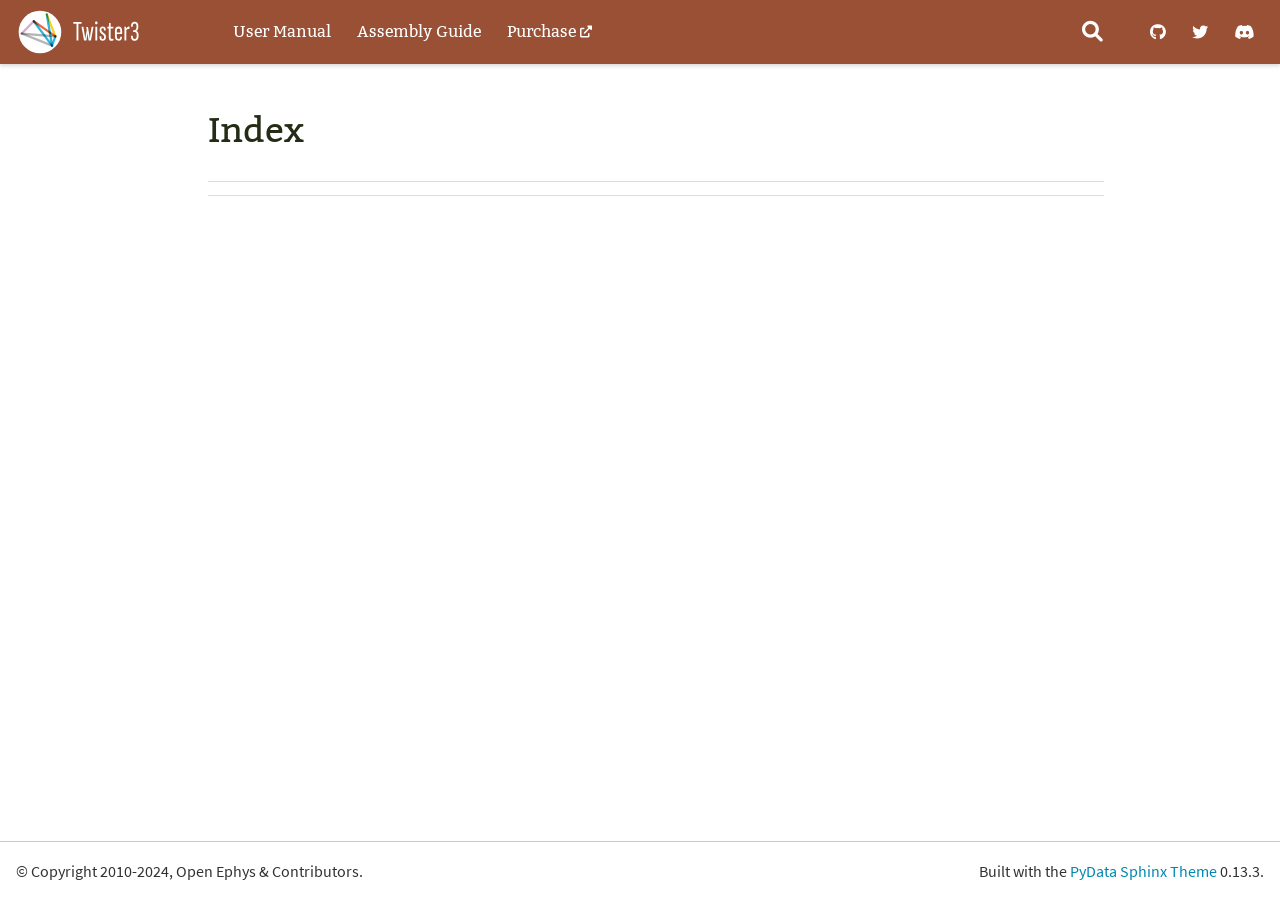
==== commit ca0e85ae: "Update documentation" ====
--- a/genindex.html
+++ b/genindex.html
@@ -395,7 +395,7 @@
         <div class="footer-item">
   <p class="copyright">
     
-      © Copyright 2010-2023, Open Ephys &amp; Contributors.
+      © Copyright 2010-2024, Open Ephys &amp; Contributors.
       <br/>
     
   </p>
